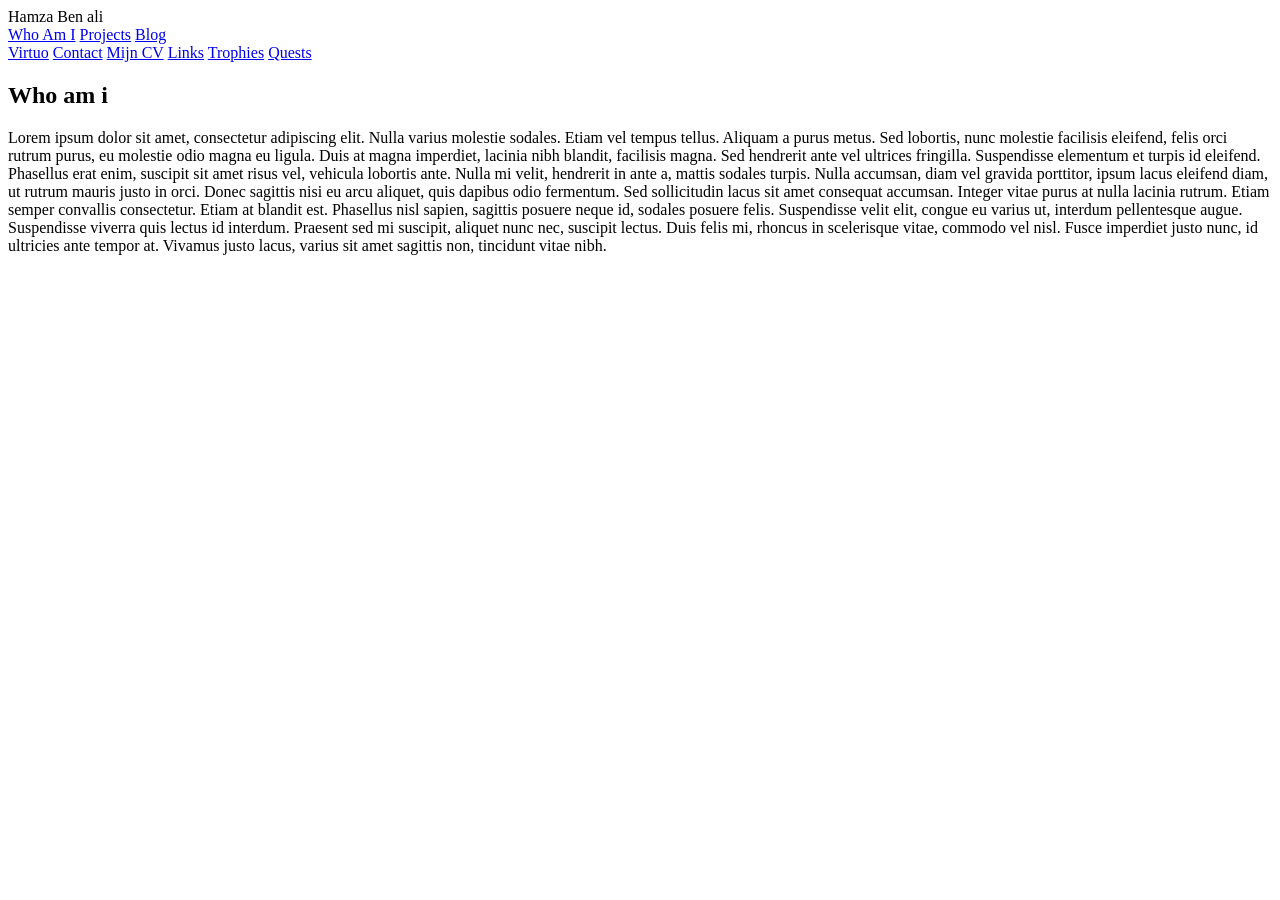
==== myportfolio/wwwroot/whoami.html @ dc39f1d9 "from pc to laptop" ====
﻿<!DOCTYPE html>
<html lang="en">
<head>
    <meta charset="UTF-8">
    <meta name="viewport" content="width=device-width, initial-scale=1.0">
    <title>Home | Personal Site</title>
    <link rel="stylesheet" href="styling/styles.css">
</head>
<body>
<header>
    <nav class="top-navbar">
        <div class="nav-name">
            Hamza Ben ali
        </div>
        <div class="nav-links">
            <a href="whoami.html">Who Am I</a>
            <a href="projects.html">Projects</a>
            <a href="blog.html">Blog</a>
        </div>
    </nav>
</header>

<div class="container">
    <aside class="vertical-side-bar">
        <a class="logo" href="index.html">Virtuo</a>

        <a href="#">Contact</a>
        <a href="#">Mijn CV</a>
        <a href="#">Links</a>
        <a href="#">Trophies</a>
        <a href="#">Quests</a>

    </aside>

    <main class="content">
        <section class="panel">
            <h1>Who am i</h1>
            <p>

                Lorem ipsum dolor sit amet, consectetur adipiscing elit. Nulla varius molestie sodales. Etiam vel tempus tellus.
                Aliquam a purus metus. Sed lobortis, nunc molestie facilisis eleifend, felis orci rutrum purus, eu molestie odio magna eu ligula. Duis at magna imperdiet, lacinia nibh blandit, facilisis magna.
                Sed hendrerit ante vel ultrices fringilla. Suspendisse elementum et turpis id eleifend. Phasellus erat enim, suscipit sit amet risus vel, vehicula lobortis ante.

                Nulla mi velit, hendrerit in ante a, mattis sodales turpis. Nulla accumsan, diam vel gravida porttitor, ipsum lacus eleifend diam, ut rutrum mauris justo in orci.
                Donec sagittis nisi eu arcu aliquet, quis dapibus odio fermentum. Sed sollicitudin lacus sit amet consequat accumsan.
                Integer vitae purus at nulla lacinia rutrum. Etiam semper convallis consectetur. Etiam at blandit est. Phasellus nisl sapien, sagittis posuere neque id, sodales posuere felis.
                Suspendisse velit elit, congue eu varius ut, interdum pellentesque augue. Suspendisse viverra quis lectus id interdum. Praesent sed mi suscipit, aliquet nunc nec, suscipit lectus. Duis felis mi, rhoncus in scelerisque vitae, commodo vel nisl.
                Fusce imperdiet justo nunc, id ultricies ante tempor at. Vivamus justo lacus, varius sit amet sagittis non, tincidunt vitae nibh. </p>
        </section>
    </main>

</div>


<script src="scripts/portfolio.weather.js" defer></script>
</body>
</html>
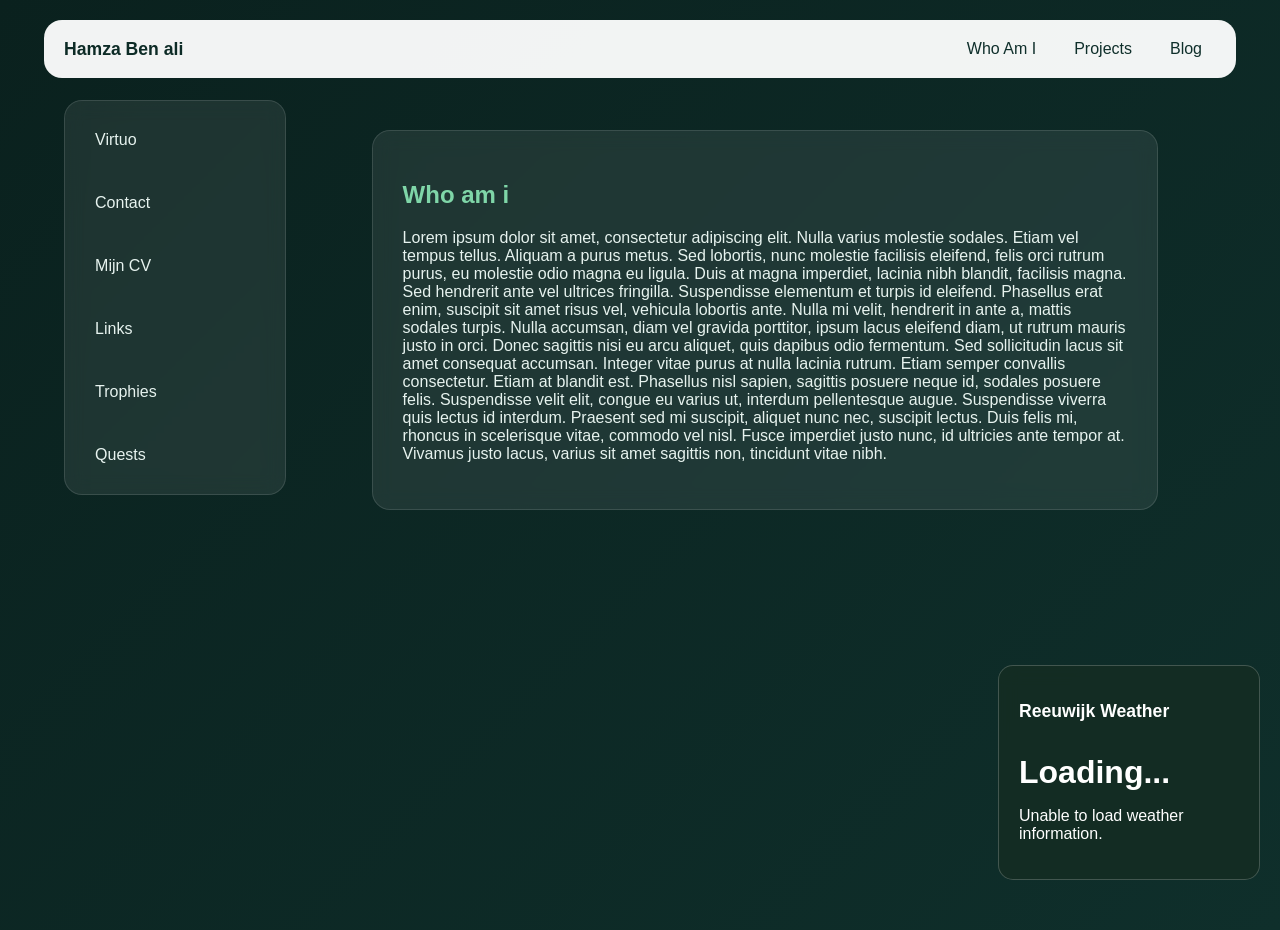
==== commit ec5e2f40: "default connection eruit gehaald" ====
--- a/myportfolio/wwwroot/whoami.html
+++ b/myportfolio/wwwroot/whoami.html
@@ -4,7 +4,7 @@
     <meta charset="UTF-8">
     <meta name="viewport" content="width=device-width, initial-scale=1.0">
     <title>Home | Personal Site</title>
-    <link rel="stylesheet" href="styling/styles.css">
+    <link rel="stylesheet" href="css/styles.css">
 </head>
 <body>
 <header>
@@ -52,6 +52,6 @@
 </div>
 
 
-<script src="scripts/portfolio.weather.js" defer></script>
+<script src="js/portfolio.weather.js" defer></script>
 </body>
 </html>
--- a/myportfolio/wwwroot/css/styles.css
+++ b/myportfolio/wwwroot/css/styles.css
@@ -0,0 +1,414 @@
+﻿
+:root {
+    --bg: #0f2f2b;              /* navy-groene achtergrond */
+    --bg-dark: #0a211e;
+
+    --green: #4caf7d;           /* main groene accent */
+    --green-light: #7fd6a8;
+
+    --white: #ffffff;
+    --text: #e7f3ef;
+    --muted: #b7cbc4;
+
+    --panel: rgba(255, 255, 255, 0.08);
+    --panel-border: rgba(255, 255, 255, 0.12);
+}
+
+body {
+    margin: 0;
+    font-family: Arial, sans-serif;
+
+    background:
+            linear-gradient(
+                    135deg,
+                    var(--bg-dark),
+                    var(--bg)
+            );
+
+    color: var(--text);
+    min-height: 100vh;
+}
+
+.top-navbar {
+    position: fixed;
+
+    top: 20px;
+    left: 50%;
+
+    transform: translateX(-50%);
+
+    width: 90%;
+
+    display: flex;
+    justify-content: space-between;
+    align-items: center;
+
+    padding: 12px 20px;
+
+    background: rgba(255, 255, 255, 0.95);
+
+    border-radius: 18px;
+
+    z-index: 1000;
+}
+
+.nav-name {
+    font-size: 1.1rem;
+    font-weight: 600;
+    color: #0d2b26;
+}
+
+
+.nav-links {
+    display: flex;
+    gap: 10px;
+}
+
+.nav-links a {
+    text-decoration: none;
+
+    color: var(--bg);
+    padding: 8px 14px;
+
+    border-radius: 10px;
+    transition: 0.2s;
+}
+
+.nav-links a:hover {
+    color: white;
+    background: var(--green);
+}
+
+.container {
+    width: 90%;
+    margin: 30px auto;
+
+    display: flex;
+    gap: 25px;
+}
+
+.vertical-side-bar {
+    position: fixed;
+
+    top: 100px;
+    left: 5%;
+
+    width: 180px;
+
+    padding: 20px;
+
+    background: rgba(255, 255, 255, 0.08);
+
+    border: 1px solid rgba(255, 255, 255, 0.12);
+    border-radius: 18px;
+
+    backdrop-filter: blur(10px);
+
+    display: flex;
+    flex-direction: column;
+
+    gap: 25px;
+}
+
+.vertical-side-bar.logo {
+    margin-top: 0;
+    color: var(--green-light);
+}
+
+.vertical-side-bar a {
+    text-decoration: none;
+    color: var(--text);
+
+    padding: 10px;
+
+    border-radius: 8px;
+}
+
+.vertical-side-bar a:hover {
+    background: var(--green);
+    color: white;
+}
+
+.content {
+    margin-left: calc(5% + 250px);
+    margin-right: 5%;
+
+    padding-top: 100px;
+}
+
+.panel {
+    padding: 30px;
+
+    background: var(--panel);
+
+    border: 1px solid var(--panel-border);
+    border-radius: 18px;
+
+    backdrop-filter: blur(10px);
+}
+
+.panel h1 {
+    color: var(--green-light);
+}
+
+/* projects page volgt hieronder */
+
+/* Project grid */
+
+.projects-grid {
+    display: grid;
+
+    grid-template-columns:
+        repeat(auto-fit, minmax(min(100%, 280px), 1fr));
+
+    gap: 24px;
+
+    width: 100%;
+    align-items: start;
+}
+
+
+/* Project cards */
+
+.project-card {
+    background: rgba(255, 255, 255, 0.08);
+
+    border: 1px solid rgba(255, 255, 255, 0.15);
+    border-radius: 16px;
+
+    padding: 24px;
+
+    transition:
+            transform 0.3s ease,
+            background 0.3s ease;
+
+    cursor: pointer;
+
+    min-width: 0;
+}
+
+
+/* Hover interaction */
+
+.project-card:hover {
+    transform: perspective(1000px) rotateY(3deg) scale(1.02);
+
+    background: rgba(255, 255, 255, 0.12);
+}
+
+
+/* Detailed information */
+
+.project-details {
+    display: none;
+
+    margin-top: 20px;
+}
+
+
+/* Expanded project */
+
+.project-card.expanded {
+    grid-column: 1 / -1;
+
+    background: rgba(255, 255, 255, 0.15);
+
+    transform: none;
+}
+
+
+/* Show details when expanded */
+
+.project-card.expanded .project-details {
+    display: block;
+}
+
+
+/* Technology list */
+
+.project-technologies {
+    display: flex;
+
+    flex-wrap: wrap;
+
+    gap: 8px;
+
+    padding: 0;
+
+    list-style: none;
+}
+
+
+.project-technologies li {
+    background: rgba(0, 255, 100, 0.15);
+
+    padding: 6px 12px;
+
+    border-radius: 8px;
+}
+
+
+/* Mobile layout */
+
+@media (max-width: 600px) {
+
+    .projects-grid {
+        grid-template-columns: 1fr;
+    }
+
+}
+
+/*blog */
+
+.blog-container {
+    width: calc(90% - 250px);
+
+    margin-left: calc(5% + 250px);
+
+    padding-top: 120px;
+    padding-bottom: 100px;
+
+    display: flex;
+    flex-direction: column;
+
+    gap: 30px;
+}
+
+.blog-post {
+    width: 100%;
+
+    min-height: 250px;
+
+    padding: 30px;
+
+    box-sizing: border-box;
+
+    background: rgba(255, 255, 255, 0.08);
+
+    border: 1px solid rgba(255, 255, 255, 0.12);
+    border-radius: 18px;
+
+    backdrop-filter: blur(10px);
+}
+
+.post-header {
+    display: flex;
+
+    justify-content: space-between;
+    align-items: flex-start;
+
+    gap: 20px;
+
+    margin-bottom: 30px;
+}
+
+.post-header h2 {
+    margin: 0;
+
+    color: #78d5a2;
+}
+
+.post-header time {
+    color: rgba(255, 255, 255, 0.55);
+
+    font-size: 0.85rem;
+
+    white-space: nowrap;
+}
+
+.post-content {
+    max-width: 850px;
+
+    margin: 0 auto;
+
+    line-height: 1.8;
+
+    color: rgba(255, 255, 255, 0.85);
+}
+
+.post-content p {
+    margin-bottom: 20px;
+}
+
+.form-field {
+    margin-bottom: 1.5rem;
+}
+
+.form-field label {
+    display: block;
+    margin-bottom: 0.4rem;
+}
+
+.form-field input,
+.form-field textarea {
+    width: 100%;
+    max-width: 40rem;
+    padding: 0.75rem;
+    font: inherit;
+}
+
+.error-message {
+    margin-top: 0.25rem;
+}
+
+[aria-invalid="true"] {
+    border: 2px solid currentColor;
+}
+
+[aria-invalid="true"]:focus {
+    outline: 3px solid currentColor;
+    outline-offset: 2px;
+}
+
+/* widget styling*/
+/* Weather Widget */
+
+.weather-widget {
+    position: fixed;
+
+    bottom: 20px;
+    right: 20px;
+
+    width: 220px;
+    padding: 20px;
+
+    background: rgba(20, 45, 35, 0.9);
+
+    border: 1px solid rgba(255, 255, 255, 0.2);
+    border-radius: 15px;
+
+    color: white;
+
+    backdrop-filter: blur(10px);
+
+    z-index: 1000;
+}
+
+.weather-widget h2 {
+    font-size: 1.1rem;
+    margin-bottom: 12px;
+}
+
+#weather-temperature {
+    font-size: 2rem;
+    font-weight: bold;
+    margin-bottom: 8px;
+}
+
+#weather-description,
+#weather-humidity {
+    font-size: 0.9rem;
+    margin-bottom: 6px;
+}
+
+@media (max-width: 600px) {
+    .weather-widget {
+        width: 160px;
+        max-width: calc(100vw - 40px);
+        padding: 12px;
+        bottom: 10px;
+        right: 10px;
+    }
+}
+
+
